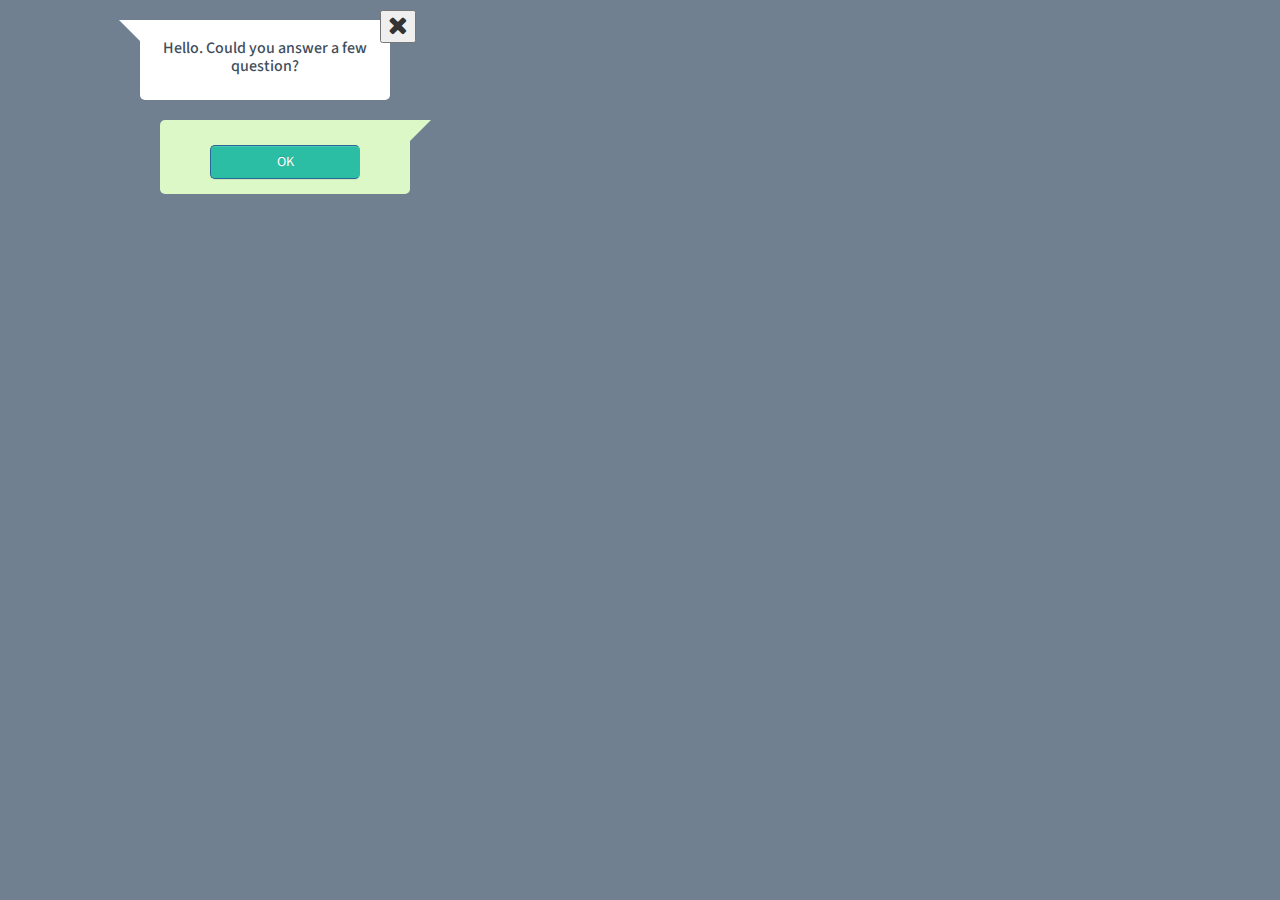
==== index.html @ a0a7ff94 "first commit" ====
<!DOCTYPE html>
<html lang="en" ng-app="questionaryApp">
<head>
	<meta charset="utf-8">
	<title>Service Questionnary</title>
	<!-- Styles -->
	<!-- Bootstrap -->
	<link href="vendors/bootstrap.css" rel="stylesheet">
	<link href="vendors/bootstrap-theme.css" rel="stylesheet">
	<!-- HTML5 shim and Respond.js for IE8 support of HTML5 elements and media queries -->
	<!-- WARNING: Respond.js doesn't work if you view the page via file:// -->
    <!--[if lt IE 9]>
      <script src="https://oss.maxcdn.com/html5shiv/3.7.3/html5shiv.min.js"></script>
      <script src="https://oss.maxcdn.com/respond/1.4.2/respond.min.js"></script>
      <![endif]-->
      <link rel="stylesheet" href="https://cdnjs.cloudflare.com/ajax/libs/font-awesome/4.7.0/css/font-awesome.min.css">
      <link href="https://fonts.googleapis.com/css?family=Source+Sans+Pro" rel="stylesheet">
      <!--MyStyle-->
      <link rel="stylesheet" href="style/main.css">
      <link rel="stylesheet" href="style/questions.css">
      <!--AngularJS-->
      <script src="vendors/angular.js"></script>
      <script src="app/app.js"></script>
    </head>
    <body>
      <div ng-controller="QuestionsCtrl">
          <ng-include src="url"></ng-include>
      </div>

     <!--<script src="vendors/bootstrap.min.js"></script>-->
     <!--<script src="vendors/jquery-1.3.2.min.js"></script>-->
     <script src="js/main.js"></script>
   </body>
   </html>
---- style/main.css ----
html{
	background: #708090;
	height: 100%;
}

body {
	font-family: 'Source Sans Pro', sans-serif;
	background: transparent;
   padding-bottom: 40px;

}
img {
  display: inline-block;
  height: auto;
  max-width: 100%;
}
.container{
	margin-left: 40px;
	margin-right: 40px;
	text-align: center;
}
---- style/questions.css ----
.container-fluid{
	padding-right: 25px;
	padding-left: 25px;
}

h1{
	color: #404d5a;
	font-size: 16px;
	margin-top: 5px;
}

p{
	color: #404d5a;
	font-size: 16px;
}
sub{
	font-size: 12px;
}
textarea{
	text-align: right;
}

.ticks{
	height: 15px;
	position: relative;
	left: 15px;

}
.myrow{
	margin-top: 20px;
}

.btt{
	background: #2CBDA5;
	width: 150px;
	font-size: 14px;
	border-radius: 5px;
	color: #ffffff;
	margin-top: 10px;
	border-right-color: #2CBDA5
}

.btt:hover,
.btt:focus{
	color: #ffffff;
	background-color: #00fa9a;
	border-color: #00fa9a;
}

.myform{
	text-align: left;
}

.fa{
	font-size: 25px;
}

.fa-star{
	color: #b0b7c6;
}

.fa-star:hover,
.fa-star:focus{
	color: #2CBDA5;
}

.push{
	color: #2CBDA5;
}

.writer{
	text-align: left;
	font-weight: normal;
	font-size: 15px;
}
.mycheck{
	margin-right: 40px;
	text-align: right;
}

/*BUBBLE*/
.bubble-left
{
position: relative;
left: 10px;
max-width: 250px;
padding: 15px;
background: #FFFFFF;
-webkit-border-radius: 5px;
-moz-border-radius: 5px;
border-radius: 5px;
border-top-left-radius: 0; 
}

.bubble-left:after 
{
content: '';
position: absolute;
border-style: solid;
border-width: 0px 25px 25px 0;
border-color: transparent #FFFFFF;
display: block;
width: 0;
z-index: 1;
margin-top: -6px;
left: -21px;
top: 6px;
}

.bubble-right 
{
position: relative;
max-width: 250px;
left: 30px;

padding: 15px;
background: #DCF8C6;
-webkit-border-radius: 5px;
-moz-border-radius: 5px;
border-radius: 5px;
border-top-right-radius: 0; 

}
.bubble-right:after 
{
content: '';
position: absolute;
border-style: solid;
border-width: 0px 0px 25px 25px;
border-color: transparent #DCF8C6;
display: block;
width: 0;
z-index: 1;
margin-top: -6px;
right: -21px;
top: 6px;

}
.img-bubble{
	position: absolute;
}

/*CHECKBOXES*/
input[type="checkbox"] {
display:none;
}

input[type="checkbox"]{
display:inline-block;
width:16px;
margin-right: 5px;
height:16px;
vertical-align:middle;
cursor:pointer;
border-radius: 2px;
}

.mycheckbox{
  margin-left:15px;
}
.mycheckboxdiv{
   text-align:right;
   margin-top: 5px;
   padding-right: 10px;
  }
.closebutton {
	position: fixed;
	left: 380px;
	top: 10px;
	z-index: 1;
}
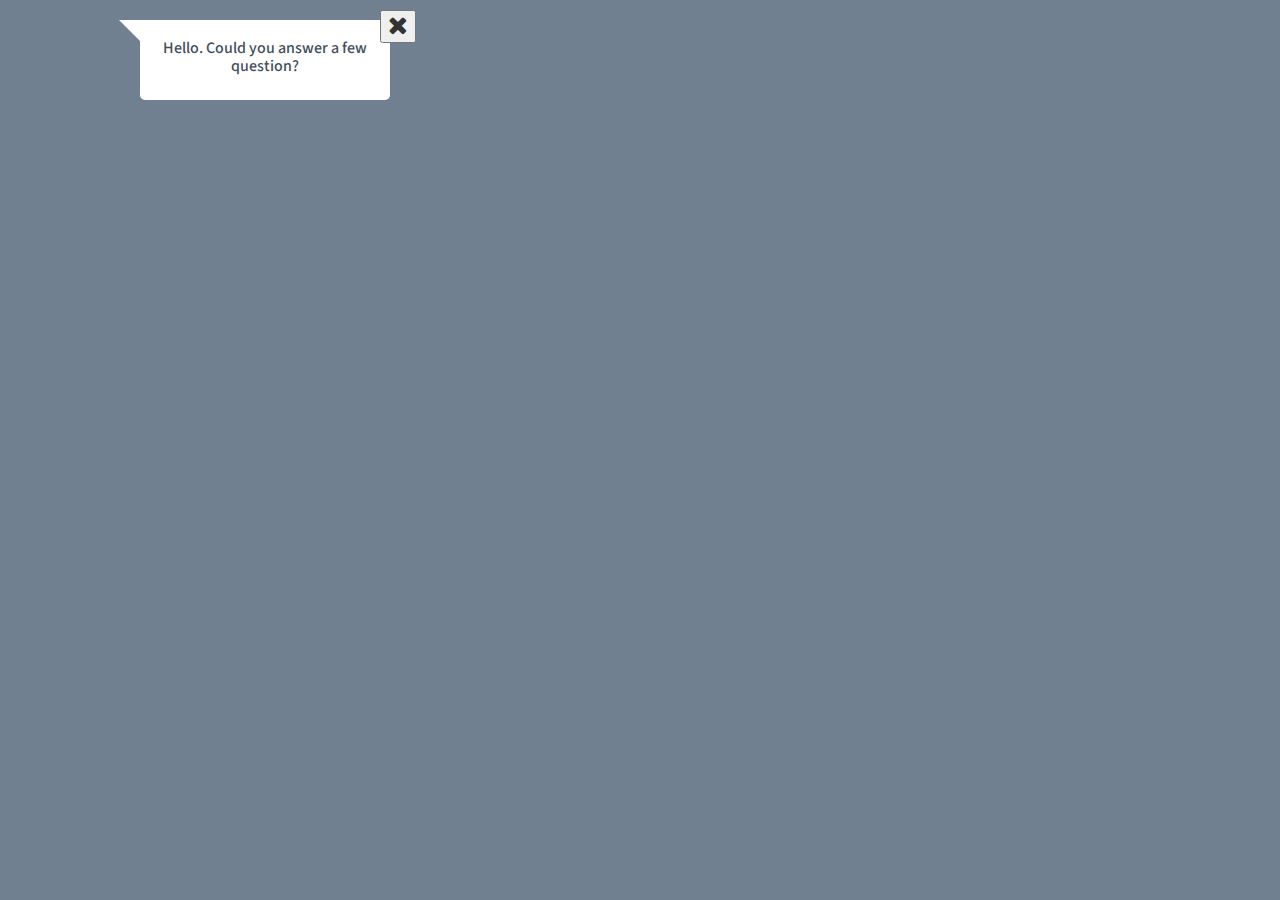
==== commit 1a2f9631: "24_12_2016" ====
--- a/index.html
+++ b/index.html
@@ -21,12 +21,12 @@
       <!--AngularJS-->
       <script src="vendors/angular.js"></script>
       <script src="app/app.js"></script>
+      <script src="app/getData.js"></script>
     </head>
     <body>
       <div ng-controller="QuestionsCtrl">
-          <ng-include src="url"></ng-include>
-      </div>
-
+          <div ng-include src="url"></div>
+      
      <!--<script src="vendors/bootstrap.min.js"></script>-->
      <!--<script src="vendors/jquery-1.3.2.min.js"></script>-->
      <script src="js/main.js"></script>
